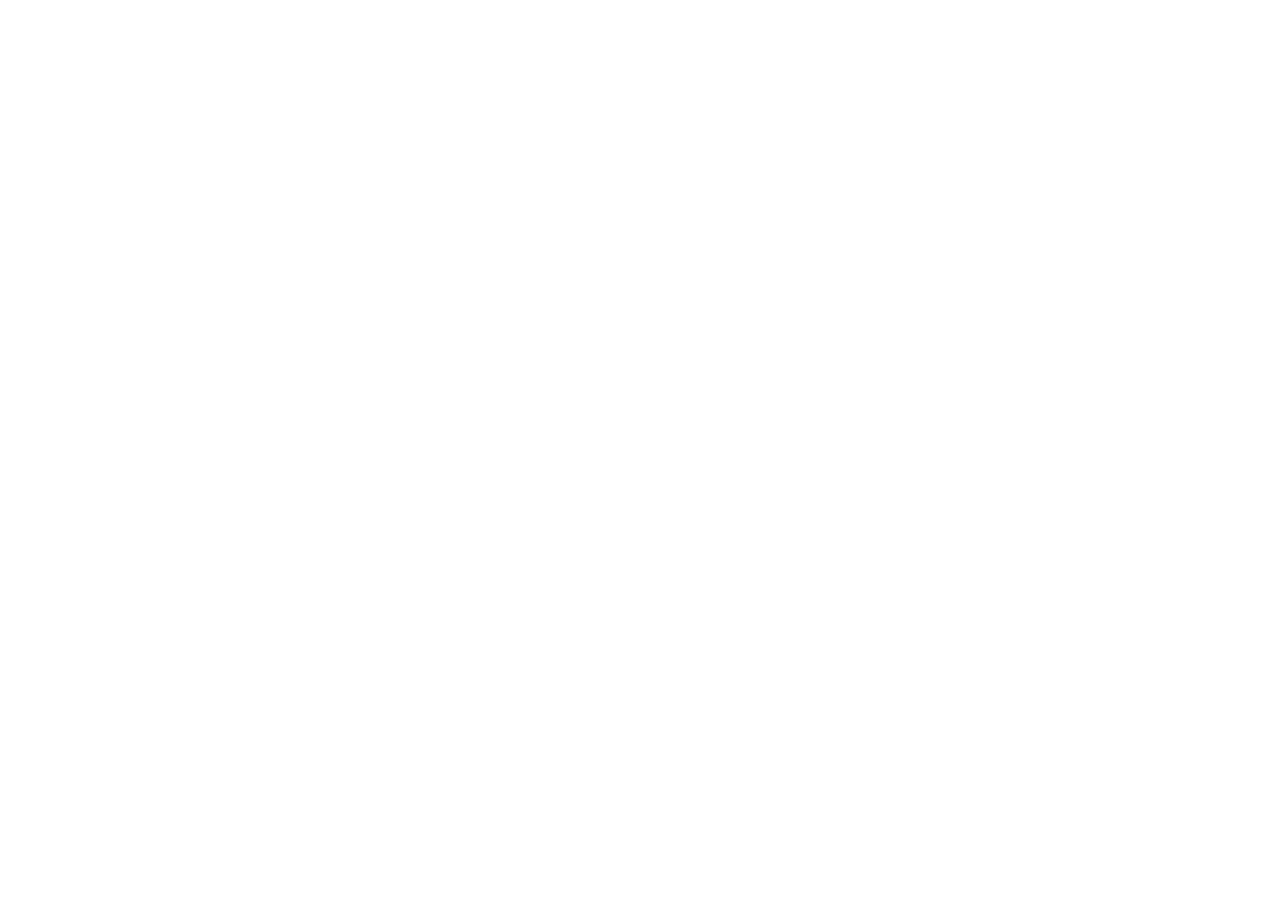
==== frontend/index.html @ 7b0bf9e0 "init history" ====
<!DOCTYPE html>
<html lang="en">
<head>
    <meta charset="UTF-8">
    <meta name="viewport" content="width=device-width, initial-scale=1.0">
    <title>Order Management System</title>
    <link rel="stylesheet" href="css/styles.css">
</head>
<body>
    <div id="app">
        <!-- Application content will be here -->
    </div>
    <script src="js/api.js"></script>
    <script src="js/app.js"></script>
</body>
</html>
---- frontend/css/styles.css ----
/* Base styles */
body {
    margin: 0;
    padding: 20px;
    font-family: Arial, sans-serif;
}

#app {
    max-width: 1200px;
    margin: 0 auto;
}

/* Add more styles as needed */
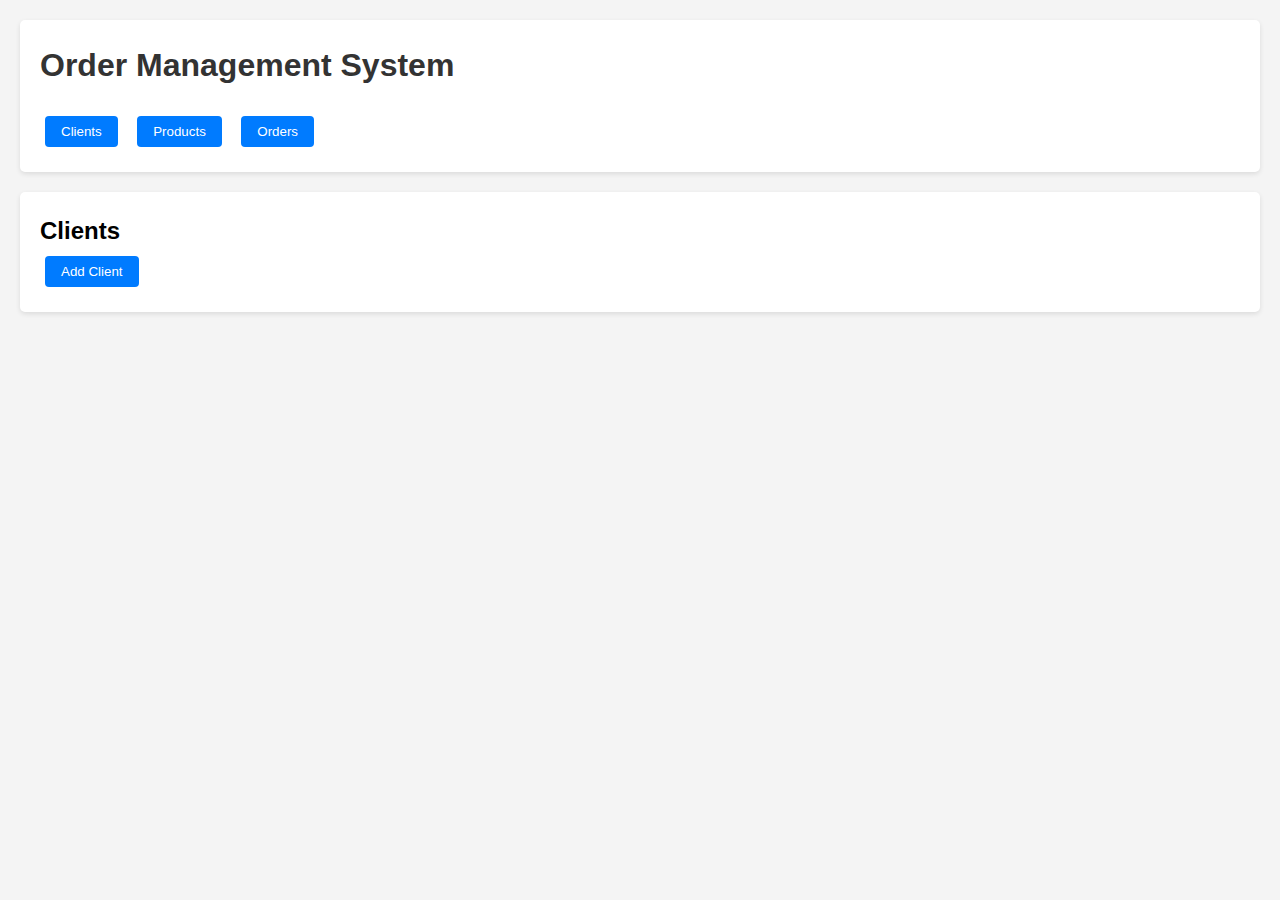
==== commit f002b417: "запускаю" ====
--- a/frontend/index.html
+++ b/frontend/index.html
@@ -8,7 +8,84 @@
 </head>
 <body>
     <div id="app">
-        <!-- Application content will be here -->
+        <header>
+            <h1>Order Management System</h1>
+            <nav>
+                <button onclick="showSection('clients')">Clients</button>
+                <button onclick="showSection('products')">Products</button>
+                <button onclick="showSection('orders')">Orders</button>
+            </nav>
+        </header>
+
+        <main>
+            <!-- Clients Section -->
+            <section id="clients" class="section">
+                <h2>Clients</h2>
+                <button onclick="showModal('client-modal')">Add Client</button>
+                <div id="clients-list"></div>
+            </section>
+
+            <!-- Products Section -->
+            <section id="products" class="section">
+                <h2>Products</h2>
+                <button onclick="showModal('product-modal')">Add Product</button>
+                <div id="products-list"></div>
+            </section>
+
+            <!-- Orders Section -->
+            <section id="orders" class="section">
+                <h2>Orders</h2>
+                <button onclick="showModal('order-modal')">Create Order</button>
+                <div id="orders-list"></div>
+            </section>
+        </main>
+
+        <!-- Modals -->
+        <div id="client-modal" class="modal">
+            <div class="modal-content">
+                <h3>Client</h3>
+                <form id="client-form">
+                    <input type="text" name="name" placeholder="Name" required>
+                    <input type="text" name="inn" placeholder="INN">
+                    <button type="submit">Save</button>
+                    <button type="button" onclick="hideModal('client-modal')">Cancel</button>
+                </form>
+            </div>
+        </div>
+
+        <div id="product-modal" class="modal">
+            <div class="modal-content">
+                <h3>Product</h3>
+                <form id="product-form">
+                    <input type="text" name="name" placeholder="Name" required>
+                    <input type="text" name="unit" placeholder="Unit" required>
+                    <button type="submit">Save</button>
+                    <button type="button" onclick="hideModal('product-modal')">Cancel</button>
+                </form>
+            </div>
+        </div>
+
+        <div id="order-modal" class="modal">
+            <div class="modal-content">
+                <h3>Order</h3>
+                <form id="order-form">
+                    <select name="client_id" required>
+                        <option value="">Select Client</option>
+                    </select>
+                    <input type="text" name="number" placeholder="Order Number" required>
+                    
+                    <div id="order-items">
+                        <!-- Order items will be added here -->
+                    </div>
+                    
+                    <button type="button" onclick="addOrderItem()">Add Item</button>
+                    <div class="total">Total: <span id="order-total">0.00</span></div>
+                    
+                    <button type="submit">Save Order</button>
+                    <button type="button" onclick="hideModal('order-modal')">Cancel</button>
+                </form>
+            </div>
+        </div>
     </div>
     <script src="js/api.js"></script>
     <script src="js/app.js"></script>
--- a/frontend/css/styles.css
+++ b/frontend/css/styles.css
@@ -1,13 +1,160 @@
 /* Base styles */
-body {
+* {
     margin: 0;
-    padding: 20px;
-    font-family: Arial, sans-serif;
+    padding: 0;
+    box-sizing: border-box;
 }
 
-#app {
-    max-width: 1200px;
-    margin: 0 auto;
+body {
+    font-family: Arial, sans-serif;
+    line-height: 1.6;
+    padding: 20px;
+    background-color: #f4f4f4;
 }
 
-/* Add more styles as needed */
+/* Header */
+header {
+    background-color: #fff;
+    padding: 20px;
+    margin-bottom: 20px;
+    border-radius: 5px;
+    box-shadow: 0 2px 5px rgba(0,0,0,0.1);
+}
+
+h1 {
+    margin-bottom: 20px;
+    color: #333;
+}
+
+nav button {
+    margin-right: 10px;
+}
+
+/* Sections */
+.section {
+    background-color: #fff;
+    padding: 20px;
+    margin-bottom: 20px;
+    border-radius: 5px;
+    box-shadow: 0 2px 5px rgba(0,0,0,0.1);
+    display: none;
+}
+
+.section.active {
+    display: block;
+}
+
+/* Lists */
+.list-item {
+    padding: 10px;
+    border-bottom: 1px solid #eee;
+    display: flex;
+    justify-content: space-between;
+    align-items: center;
+}
+
+.list-item:last-child {
+    border-bottom: none;
+}
+
+/* Buttons */
+button {
+    padding: 8px 16px;
+    background-color: #007bff;
+    color: #fff;
+    border: none;
+    border-radius: 4px;
+    cursor: pointer;
+    margin: 5px;
+}
+
+button:hover {
+    background-color: #0056b3;
+}
+
+button.delete {
+    background-color: #dc3545;
+}
+
+button.delete:hover {
+    background-color: #c82333;
+}
+
+/* Modal */
+.modal {
+    display: none;
+    position: fixed;
+    top: 0;
+    left: 0;
+    width: 100%;
+    height: 100%;
+    background-color: rgba(0,0,0,0.5);
+}
+
+.modal-content {
+    background-color: #fff;
+    margin: 15% auto;
+    padding: 20px;
+    width: 80%;
+    max-width: 500px;
+    border-radius: 5px;
+    position: relative;
+}
+
+/* Forms */
+form {
+    display: flex;
+    flex-direction: column;
+    gap: 10px;
+}
+
+input, select {
+    padding: 8px;
+    border: 1px solid #ddd;
+    border-radius: 4px;
+}
+
+/* Order items */
+#order-items {
+    margin: 10px 0;
+    padding: 10px;
+    border: 1px solid #ddd;
+    border-radius: 4px;
+}
+
+.order-item {
+    display: flex;
+    gap: 10px;
+    margin-bottom: 10px;
+    padding: 10px;
+    background-color: #f8f9fa;
+    border-radius: 4px;
+}
+
+.total {
+    font-weight: bold;
+    text-align: right;
+    margin: 10px 0;
+}
+
+/* Tables */
+table {
+    width: 100%;
+    border-collapse: collapse;
+    margin-top: 10px;
+}
+
+th, td {
+    padding: 12px;
+    text-align: left;
+    border-bottom: 1px solid #ddd;
+}
+
+th {
+    background-color: #f8f9fa;
+    font-weight: bold;
+}
+
+tr:hover {
+    background-color: #f5f5f5;
+}
